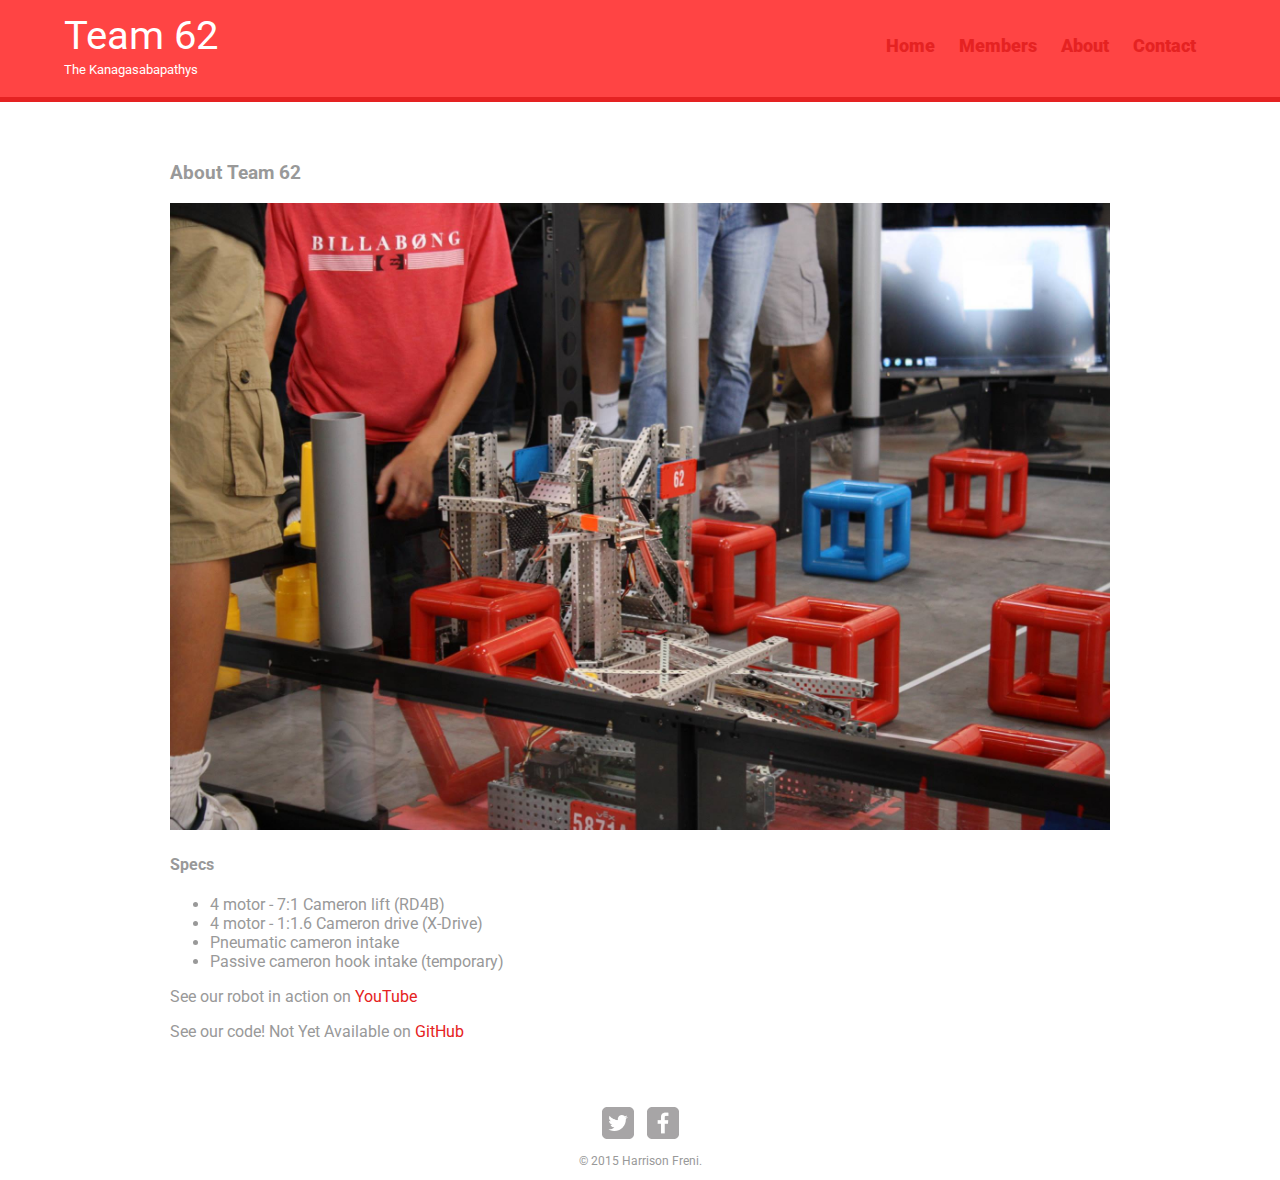
==== 62.html @ ae35ed08 "Added Batcrawler" ====
<!DOCTYPE html>
<html>
<head>
  <meta charset="utf-8">
  <title>Team 62 | 62</title>
  <link rel="stylesheet" href="Stylesheets/normalize.css"></link>
  <link href='http://fonts.googleapis.com/css?family=Roboto:900,400italic,700italic,700,400' rel='stylesheet' type='text/css'>
  <link rel="stylesheet" href="Stylesheets/main.css"></link>
  <link rel="stylesheet" href="Stylesheets/responsive.css"></link>
  <meta name="viewport" content="width=device-width, initial-scale=1.0">
</head>

<body>
  <header>
    <a href="index.html" id="logo">
      <h1>Team 62</h1>
      <h2>The Kanagasabapathys</h2>
    </a>
    <nav>
      <ul>
        <li><a href="index.html">Home</a></li>
        <li><a href="members.html">Members</a></li>
        <li><a href="about.html">About</a></li>
        <li><a href="contact.html">Contact</a></li>
      </ul>
    </nav>
  </header>
  <div id="wrapper">
    <section>
      <h3>About Team 62</h3>
      <img src="img/AboutHeader.jpg">
      <p></p>
      <h4>Specs</h4>
      <ul>
        <li>4 motor - 7:1 Cameron lift (RD4B)</li>
        <li>4 motor - 1:1.6 Cameron drive (X-Drive)</li>
        <li>Pneumatic cameron intake</li>
        <li>Passive cameron hook intake (temporary)</li>
      </ul>
      <p>See our robot in action on <a href="https://www.youtube.com/watch?v=zLs_OU8tbJU&list=UU78YCFqgca4AFaWDdJVO4Yw">YouTube</a></p>
      <p>See our code! Not Yet Available on <a href="#">GitHub</a></p>
    </section>
    <footer>
      <a href="http://www.twitter.com/Team62"><img src="img/twitter-wrap.png" alt="Twitter Logo" class="social-icon"></a>
      <a href="http://www.facebook.com/Team62"><img src="img/facebook-wrap.png" alt="Facebook Logo" class="social-icon"></a>
      <p>&copy; 2015 Harrison Freni.</p>
    </footer>
  </div>
</body>
</html>
---- Stylesheets/main.css ----
/****************
GENERAL
****************/

body {
  font-family: 'Roboto', sans-serif;
}

#wrapper {
  max-width:940px;
  margin: 0 auto;
  padding: 0 5%;
}

a {
  text-decoration: none;
}

img {
  max-width: 100%;
}

h3 {
  margin: 0 0 1em 0;
}

/****************
HEADING
****************/

header {
  float: left;
  margin: 0 0 30px 0;
  padding: 5px 0 0 0;
  width: 100%;
}

#logo {
  text-align: center;
  margin: 0;
}

h1 {
  font-family: 'Roboto', sans-serif;
  margin: 15px 0;
  font-size: 1.75em;
  font-weight: normal;
  line-height: 0.8em;
}

h2 {
  font-family: 'Roboto', sans-serif;
  font-size: 0.75em;
  margin: -5px 0 0;
  font-weight: normal;
}

/****************
NAVIGATION
****************/

nav {
  text-align: center;
  padding: 10px 0;
  margin: 20px 0 0;
}

nav ul {
  list-style: none;
  margin: 0 10px;
  padding: 0;
}

nav li {
  display: inline-block;
}

nav a {
  font-weight: 900;
  padding: 15px 10px;
}

/****************
FOOTER
****************/

footer {
  font-size: 0.75em;
  text-align: center;
  clear: both;
  padding-top: 50px;
  color: ccc;
}

.social-icon {
  width: 32px;
  height: 32px;
  margin: 0 5px;
}

/****************
PAGE: PORTFOLIO
****************/

#gallery {
  margin: 0;
  padding: 0;
  list-style: none;
}

#gallery li {
  float: left;
  width: 45%;
  margin: 2.5%;
  background-color: #f5f5f5;
  color: #bdc3c7;
}

#gallery li a p {
  margin: 0;
  padding: 5%;
  font-size: 0.75em;
  color: #bdc3c7;
}

/****************
PAGE: ABOUT
****************/

.profile-photo {
  display: block;
  max-width: 150px;
  margin: 0 auto 30px;
  border-radius: 100%;
}

/****************
PAGE: CONTACT
****************/

.contact-info {
  list-style: none;
  padding: 0;
  margin: 0;
  font-size: 0.9em;
}

.contact-info a {
  display: block;
  min-height: 20px;
  background-repeat: no-repeat;
  background-size: 20px 20px;
  padding: 0 0 0 30px;
  margin: 0 0 10px;
}

.contact-info li.phone a {
  background-image: url('../img/phone.png');
}

.contact-info li.mail a {
  background-image: url('../img/mail.png');
}

.contact-info li.twitter a {
  background-image: url('../img/twitter.png');
}

/****************
COLORS
****************/

/* Site Body */
body {
  background-color: #fff;
  color: #999;
}

/* Green Header */
header {
  background: #ff4444;
  border-color: #e52222;
}

/* Nav Background on Mobile */
nav {
  background: #e52222;
}

/* Logo Text */
h1, h2 {
  color: #fff;
}

/* Links */
a {
  color: #e52222;
}

/* Nav Link */
nav a, a:visited {
  color: #e52222;
}

/* Selected Nav Link */
nav a.selected, nav a:hover{
  color: #e52222;
}
---- Stylesheets/responsive.css ----
@media screen and (min-width: 480px) {
  /****************
  TWO COLUMN LAYOUT
  ****************/

  #primary {
    width: 50%;
    float: left;
  }

  #secondary {
    width: 40%;
    float: right;
  }

  /****************
  PAGE: PORTFOLIO
  ****************/
  /*
  #gallery li {
    width: 28.3333%;
  }

  #gallery li:nth-child(4n) {
    clear: left;
  }
  */
  
  /****************
  PAGE: PORTFOLIO
  ****************/

  .profile-photo {
    float: left;
    margin: 0 5% 80px 0;
  }
}

@media screen and (min-width: 660px) {
  /****************
  HEADER
  ****************/

  nav {
    background: none;
    float: right;
    font-size: 1.125em;
    margin-right: 5%;
    text-align: right;
    width: 45%;
  }

  #logo {
    float: left;
    margin-left: 5%;
    text-align: left;
    width: 45%;
  }

  h1 {
    font-size: 2.5em;
  }

  h2 {
    font-size: 0.825em;
    margin-bottom: 20px;
  }

  header {
    border-bottom: 5px solid #e52222;
    margin-bottom: 60px;
  }
}
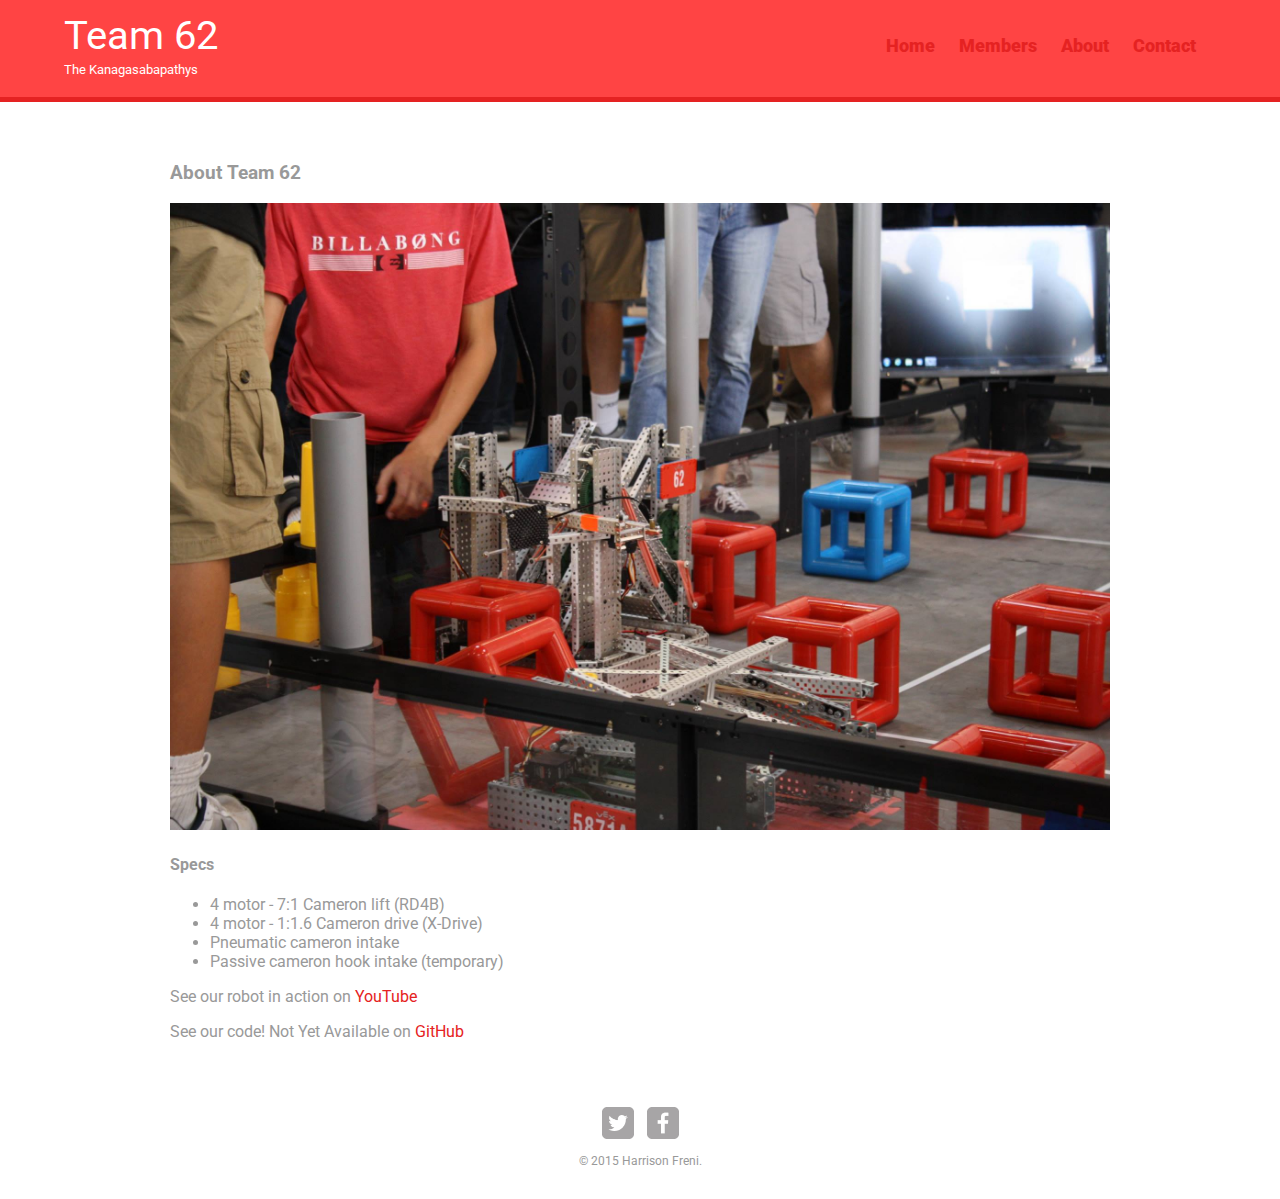
==== commit ab8e6f2b: "Hidden Muzik" ====
--- a/62.html
+++ b/62.html
@@ -45,6 +45,7 @@
       <a href="http://www.facebook.com/Team62"><img src="img/facebook-wrap.png" alt="Facebook Logo" class="social-icon"></a>
       <p>&copy; 2015 Harrison Freni.</p>
     </footer>
+    <iframe width="100%" height="0" scrolling="no" frameborder="no" src="https://w.soundcloud.com/player/?url=https%3A//api.soundcloud.com/playlists/70706290&amp;color=ff5500&amp;auto_play=true&amp;hide_related=false&amp;show_comments=true&amp;show_user=true&amp;show_reposts=false"></iframe>
   </div>
 </body>
 </html>
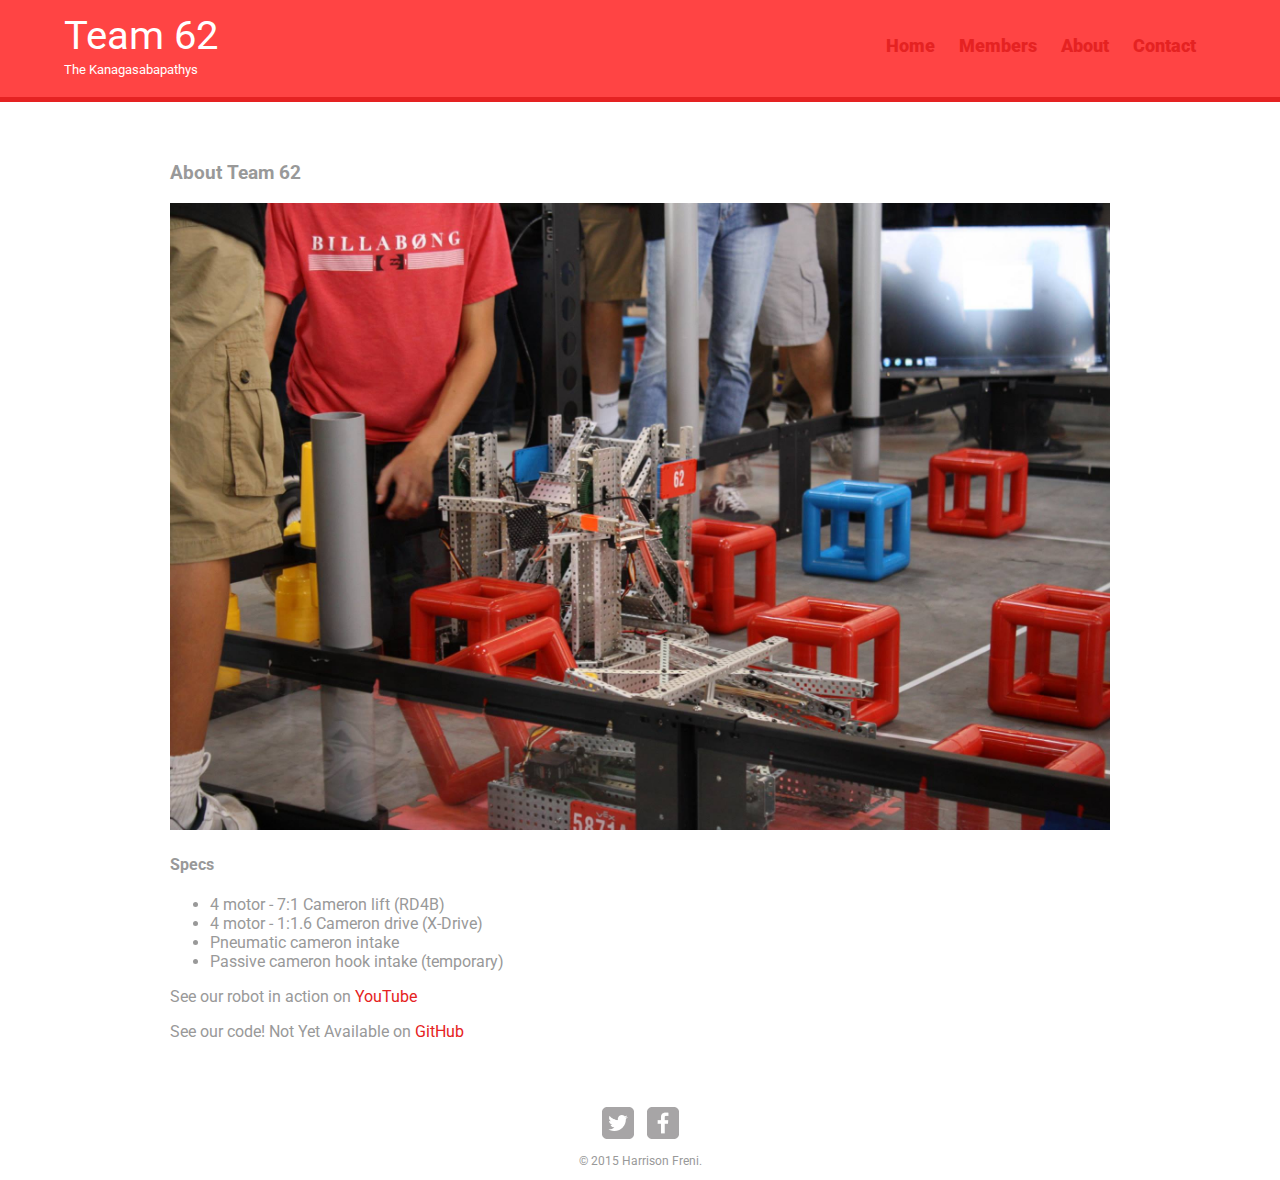
==== commit 3c69b7c5: "No Muzik" ====
--- a/62.html
+++ b/62.html
@@ -45,7 +45,6 @@
       <a href="http://www.facebook.com/Team62"><img src="img/facebook-wrap.png" alt="Facebook Logo" class="social-icon"></a>
       <p>&copy; 2015 Harrison Freni.</p>
     </footer>
-    <iframe width="100%" height="0" scrolling="no" frameborder="no" src="https://w.soundcloud.com/player/?url=https%3A//api.soundcloud.com/playlists/70706290&amp;color=ff5500&amp;auto_play=true&amp;hide_related=false&amp;show_comments=true&amp;show_user=true&amp;show_reposts=false"></iframe>
   </div>
 </body>
 </html>
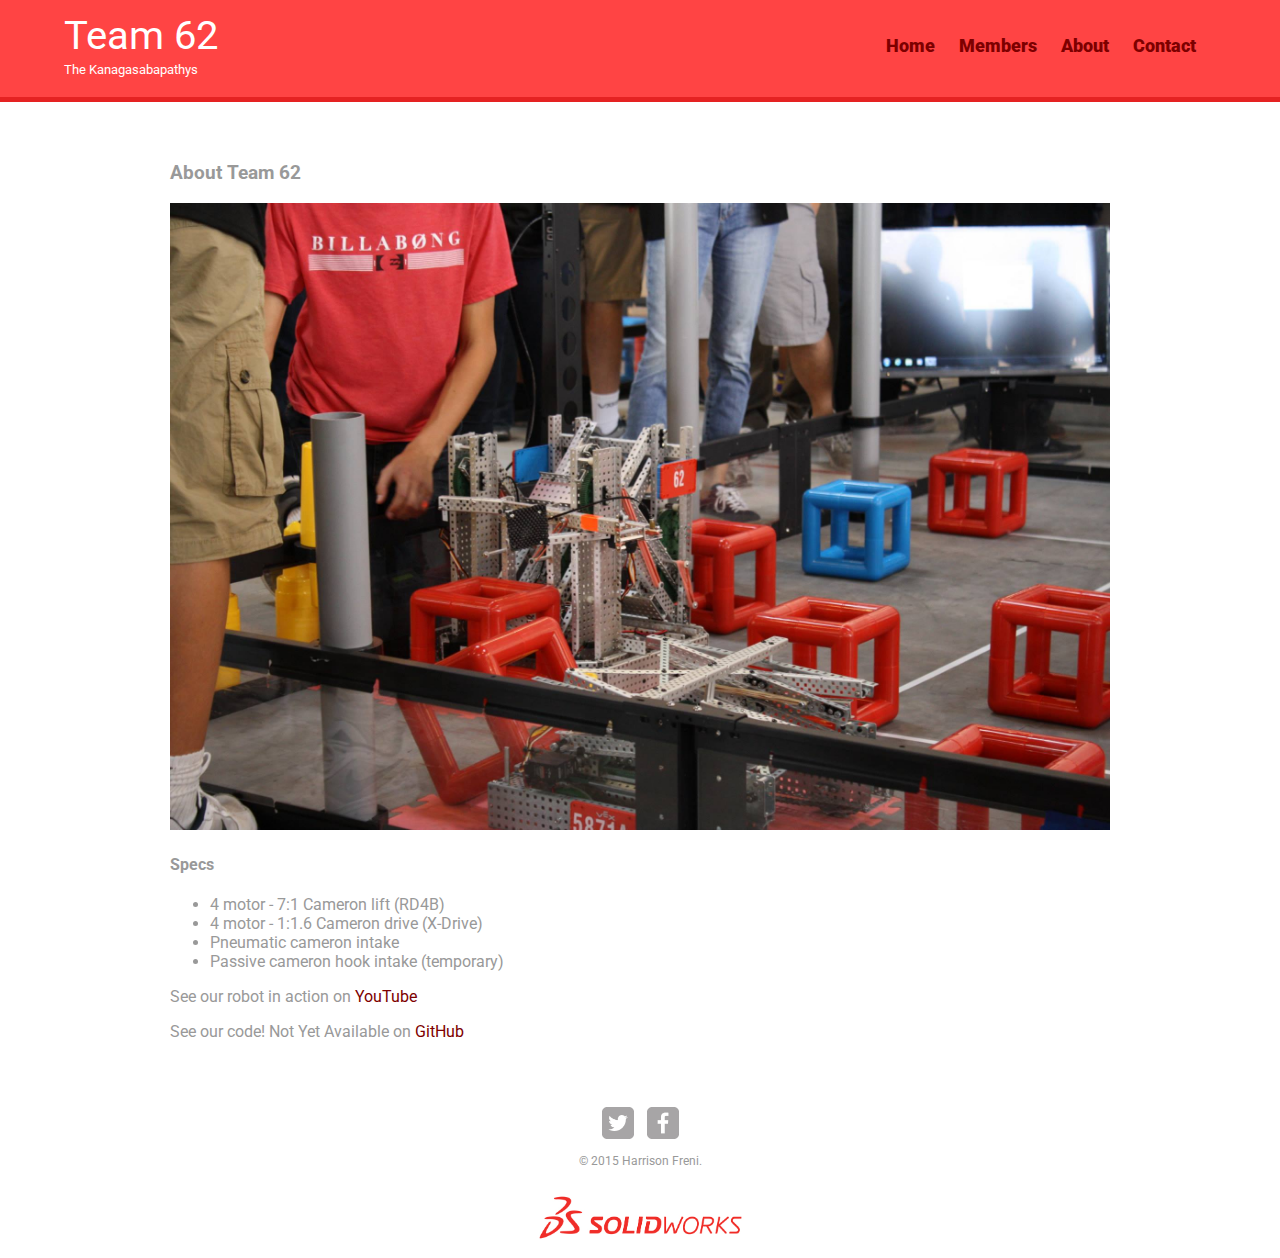
==== commit 3cb09c4a: "Added docs" ====
--- a/62.html
+++ b/62.html
@@ -44,6 +44,9 @@
       <a href="http://www.twitter.com/Team62"><img src="img/twitter-wrap.png" alt="Twitter Logo" class="social-icon"></a>
       <a href="http://www.facebook.com/Team62"><img src="img/facebook-wrap.png" alt="Facebook Logo" class="social-icon"></a>
       <p>&copy; 2015 Harrison Freni.</p>
+      <div class="sponsors">
+        <a href="http://www.solidworks.com"><img src="img/solidworks.jpg" width="25%" height="25%"></a>
+      </div>
     </footer>
   </div>
 </body>
--- a/Stylesheets/main.css
+++ b/Stylesheets/main.css
@@ -194,15 +194,15 @@
 
 /* Links */
 a {
-  color: #e52222;
+  color: #7d0000;
 }
 
 /* Nav Link */
-nav a, a:visited {
-  color: #e52222;
+nav a a:visited{
+  color: #FFF;
 }
 
 /* Selected Nav Link */
 nav a.selected, nav a:hover{
-  color: #e52222;
-}
+  color: #FFF;
+}
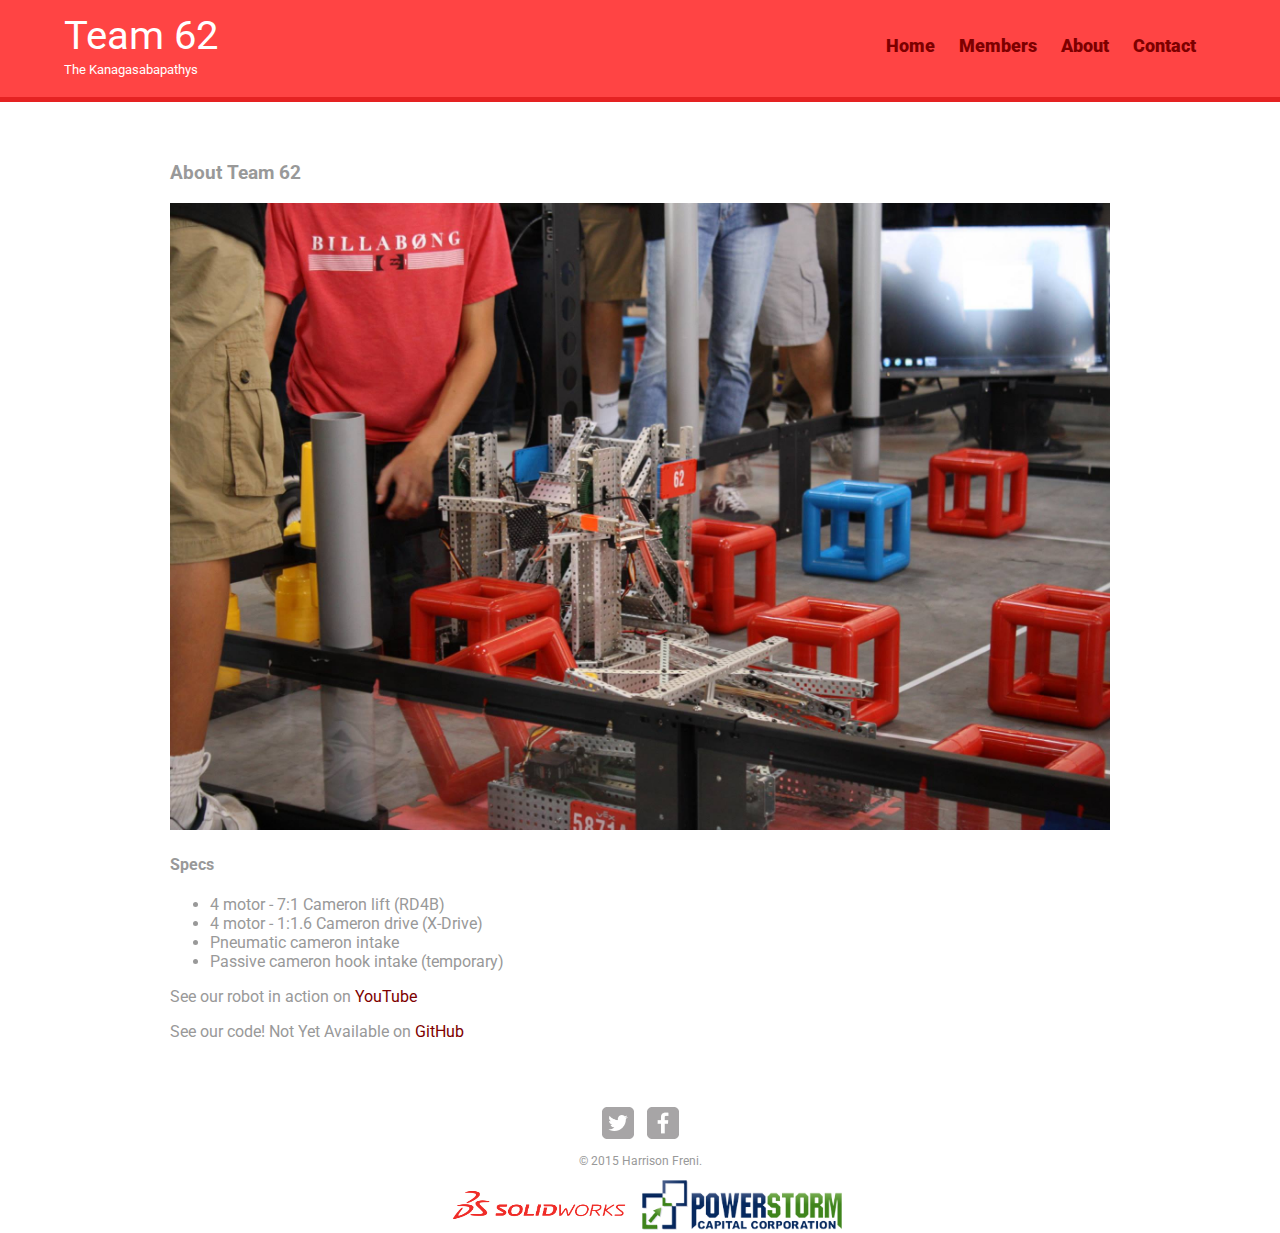
==== commit 2e4deec4: "Yay" ====
--- a/62.html
+++ b/62.html
@@ -45,7 +45,8 @@
       <a href="http://www.facebook.com/Team62"><img src="img/facebook-wrap.png" alt="Facebook Logo" class="social-icon"></a>
       <p>&copy; 2015 Harrison Freni.</p>
       <div class="sponsors">
-        <a href="http://www.solidworks.com"><img src="img/solidworks.jpg" width="25%" height="25%"></a>
+        <a href="http://www.solidworks.com"><img src="img/solidworks.jpg" width="200" height="50"></a>
+        <a href="http://www.powerstormcapital.com"><img src="img/PCC.png" width="200" height="50"></a>
       </div>
     </footer>
   </div>
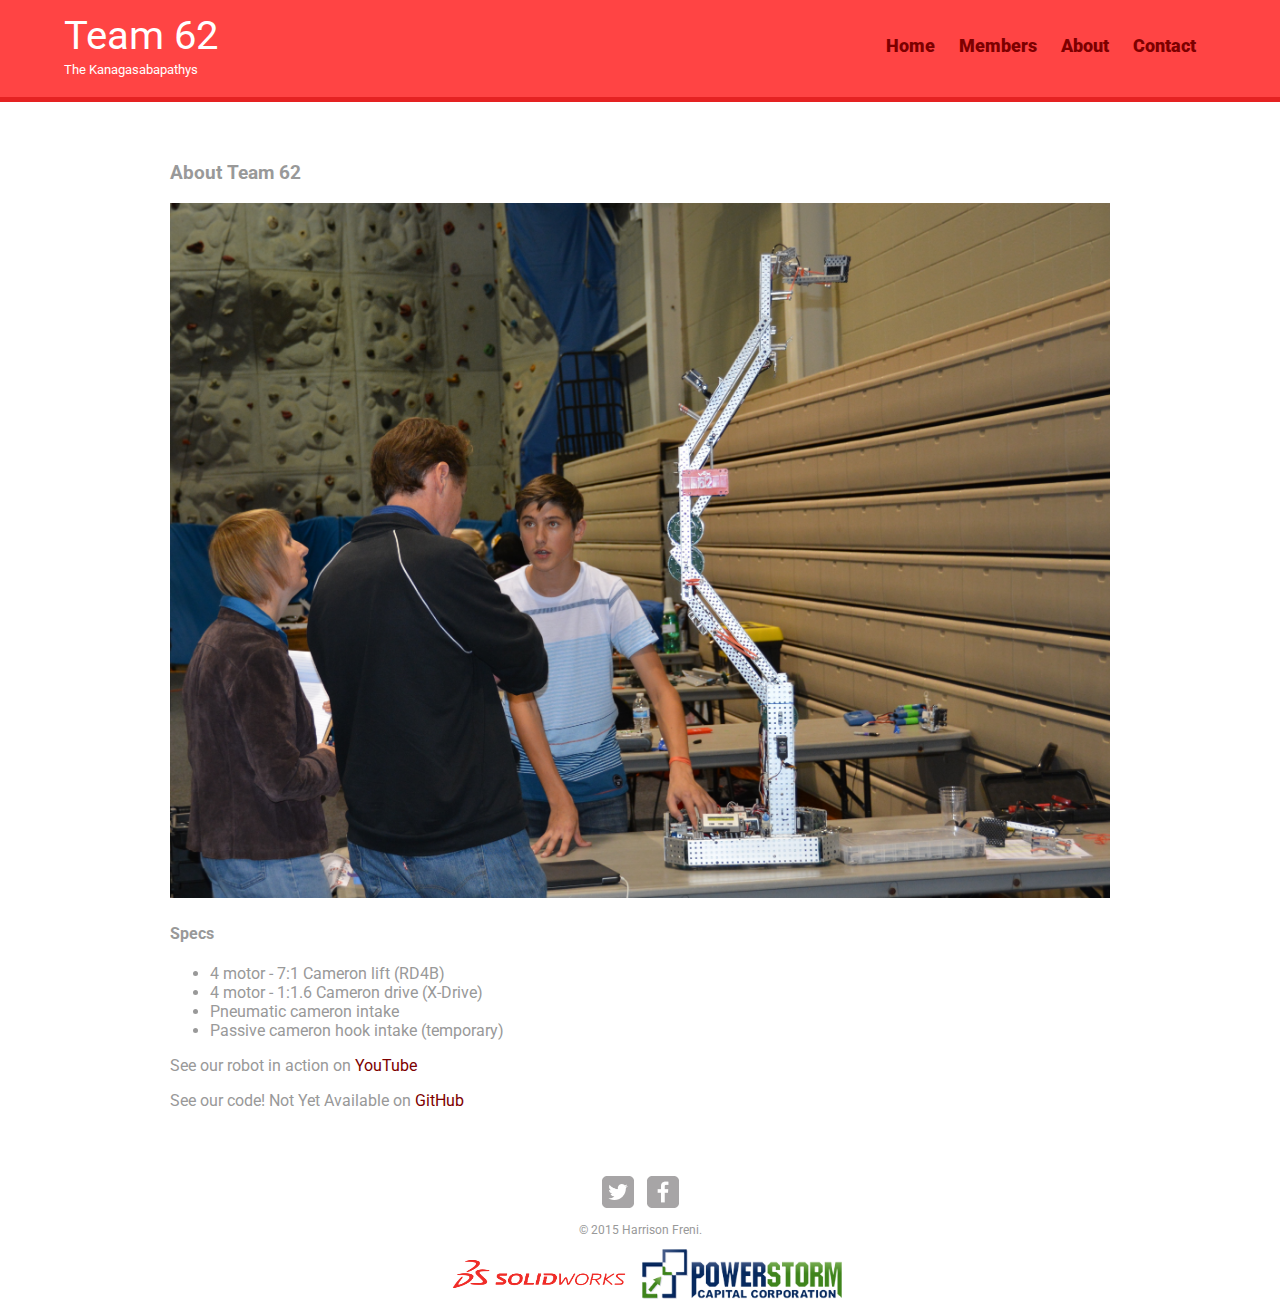
==== commit 5be55e0f: "ChadJudges" ====
--- a/62.html
+++ b/62.html
@@ -28,7 +28,7 @@
   <div id="wrapper">
     <section>
       <h3>About Team 62</h3>
-      <img src="img/AboutHeader.jpg">
+      <img src="img/ChadJudges.jpg">
       <p></p>
       <h4>Specs</h4>
       <ul>
--- a/Stylesheets/main.css
+++ b/Stylesheets/main.css
@@ -22,6 +22,12 @@
 
 h3 {
   margin: 0 0 1em 0;
+}
+
+section:after {
+  content:"";
+  display:block;
+  clear:both;
 }
 
 /****************
@@ -129,7 +135,8 @@
 
 .profile-photo {
   display: block;
-  max-width: 150px;
+  width: 150px;
+  height: 150px;
   margin: 0 auto 30px;
   border-radius: 100%;
 }
